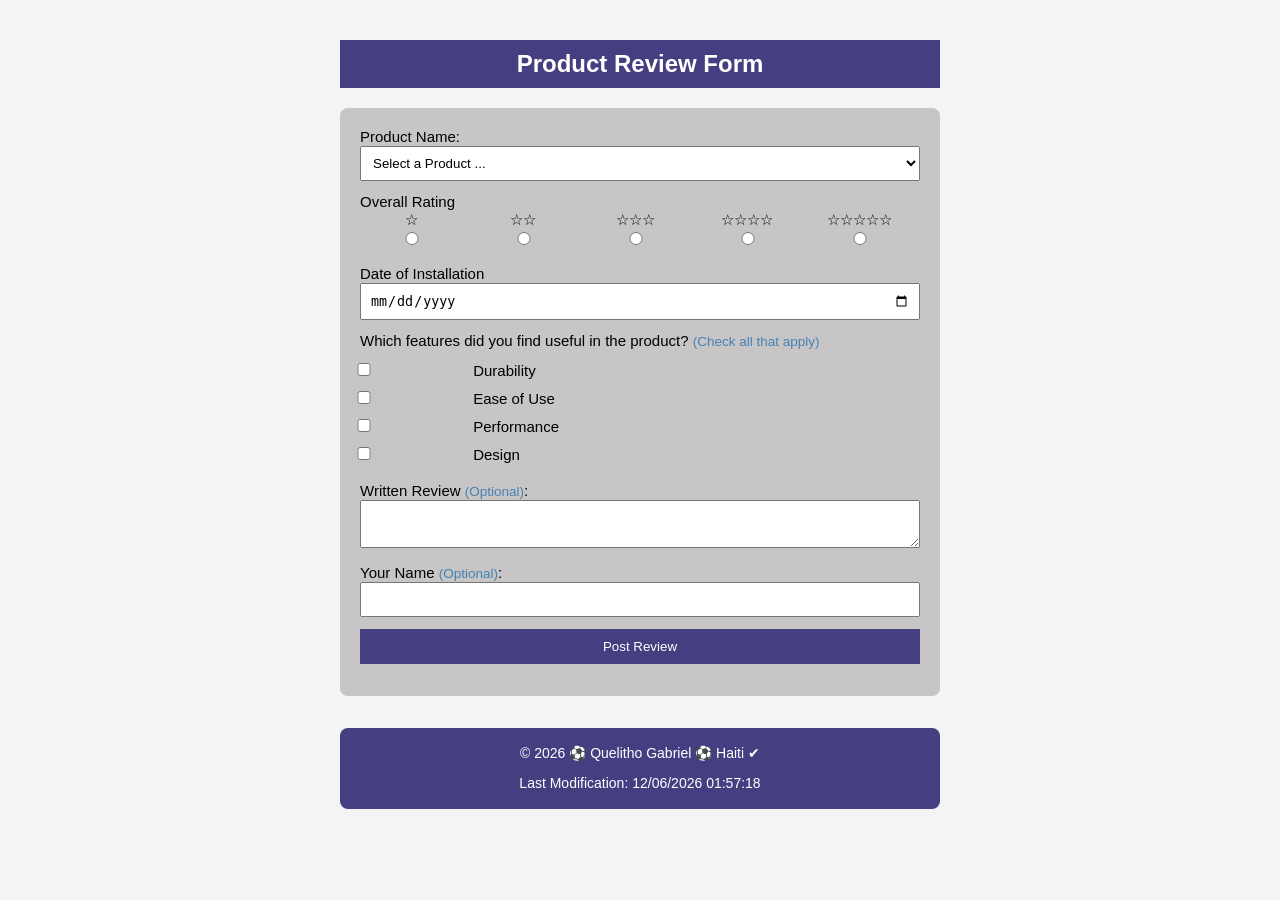
==== form.html @ 595a2cf0 "Products review form added" ====
<!DOCTYPE html>
<html lang="en">
<head>
  <meta charset="UTF-8">
  <meta name="viewport" content="width=device-width, initial-scale=1.0">
  <title>Product Review Form</title>
  <link rel="stylesheet" href="styles/form.css">
  <script src="scripts/form.js" defer></script>
</head>
<body>
    <header>
        <h2>Product Review Form</h2>
    </header>
    <main>
        <form action="review.html" method="get">
            <div>
            <label for="productName">Product Name:</label>
            <select id="productName" name="productName" required>
                <option value="" disabled selected>Select a Product ...</option>
                <!-- Options populated dynamically via JavaScript -->
            </select>
            </div>

    
        
    
            <div>
                <label>Overall Rating</label>
                <div class="rating-container">
                  <label for="rating1" class="star-label">
                    ☆
                    <input type="radio" id="rating1" name="rating" value="1" required>
                  </label>
                  <label for="rating2" class="star-label">
                    ☆☆
                    <input type="radio" id="rating2" name="rating" value="2" required>
                  </label>
                  <label for="rating3" class="star-label">
                    ☆☆☆
                    <input type="radio" id="rating3" name="rating" value="3" required>
                  </label>
                  <label for="rating4" class="star-label">
                    ☆☆☆☆
                    <input type="radio" id="rating4" name="rating" value="4" required>
                  </label>
                  <label for="rating5" class="star-label">
                    ☆☆☆☆☆
                    <input type="radio" id="rating5" name="rating" value="5" required>
                  </label>
                </div>
              </div>
    
        <div>
          <label for="installationDate">Date of Installation</label>
          <input type="date" id="installationDate" name="installationDate" required>
        </div>

    
        <div>
            <label>Which features did you find useful in the product? <span class="optional">(Check all that apply)</span></label>
            <div class="features">
              <label for="feature1">
                <input type="checkbox" id="feature1" name="usefulFeatures" value="Durability">
                Durability
              </label>
              <label for="feature2">
                <input type="checkbox" id="feature2" name="usefulFeatures" value="Ease of Use">
                Ease of Use
              </label>
              <label for="feature3">    
                <input type="checkbox" id="feature3" name="usefulFeatures" value="Performance">
                Performance
              </label>
              <label for="feature4">
                <input type="checkbox" id="feature4" name="usefulFeatures" value="Design">
                Design
              </label>
            </div>
          </div>
        

        <div>
          <label for="writtenReview">Written Review <span class="optional">(Optional)</span>:</label>
          <textarea id="writtenReview" name="writtenReview"></textarea>
        </div>
    
        <div>
          <label for="userName">Your Name <span class="optional">(Optional)</span>:</label>
          <input type="text" id="userName" name="userName">
        </div>
    
        <input type="submit" value="Post Review">
      </form>

    </main>
    <footer>
        <p>&copy; <span id="currentyear"></span> ⚽ Quelitho Gabriel  ⚽ Haiti  ✔</p>
        <p id="lastModified"></p>
    </footer>

    

</body>
</html>
---- styles/form.css ----
body {
    font-family: 'Roboto', sans-serif;
    max-width: 600px;
    margin: 0 auto;
    padding: 20px;
    background-color: #f4f4f4;
  }
  
  h2 {
    text-align: center;
    background-color: #453e80;
    color: white;
    padding: 10px 0;
  }


  label {
    margin-bottom: 8px;
    font-size: 15px;
  }


  input[type="submit"] {
    background-color: #453e80;
    color: white;
    padding: 10px 20px;
    border: none;
    cursor: pointer;
  }

  input, select, textarea {
    width: 100%;
    margin-bottom: 12px;
    padding: 8px;
    box-sizing: border-box;
  }

  .features {
    width: 200px;
    margin: 10px;
  }

  .features label {
    margin-left: -110px;
  }

  .features input[type="checkbox"] {
    margin-right: 5px;
    cursor: pointer;

  }
  
  .optional {
    font-size: 0.9em;
    color: steelblue;
  }
  
  form {
    background-color: rgb(199, 197, 197);
    padding: 20px;
    border-radius: 8px;
  }

  .rating-container {
    display: flex;
    align-items: center;
  }
  
  .rating-container label {
    margin-right: 10px;
  }

  .star-label {
    width: 100%;
    display: flex;
    flex-direction: column;
    align-items: center;
    margin-right: 10px;
  }

  footer {
    background-color: #453e80;
    color: white;
    text-align: center;
    padding: 0.2rem;
    margin-top: 2rem;
    font-size: 0.875rem;
    border-radius: 8px;

}
 

@media only screen and (max-width: 32rem) {
    .rating-container {
        display: block;
    }

    .features {
        width: 180px;
        align-items: center;
    }
}
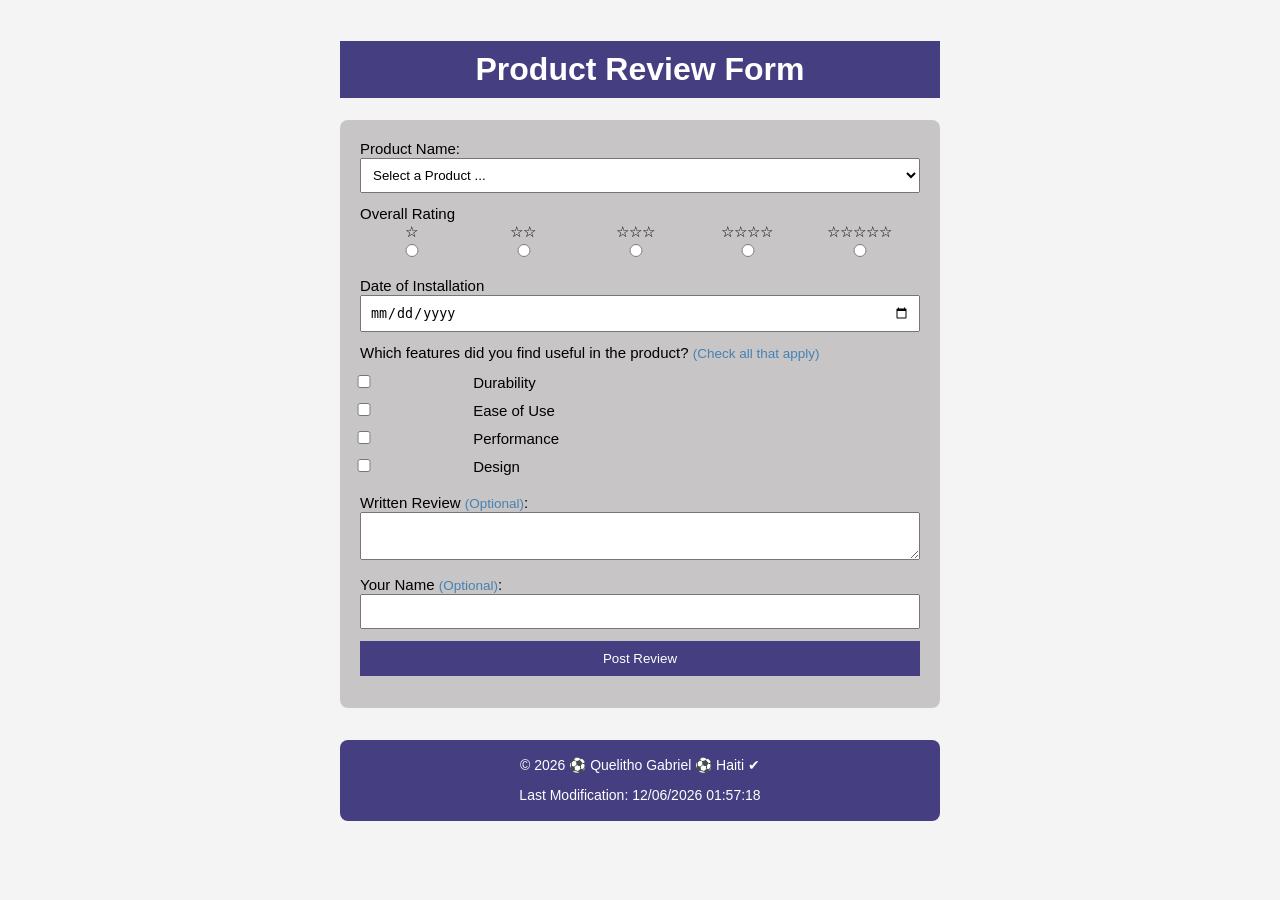
==== commit 10d86d8b: "meta name added" ====
--- a/form.html
+++ b/form.html
@@ -4,12 +4,14 @@
   <meta charset="UTF-8">
   <meta name="viewport" content="width=device-width, initial-scale=1.0">
   <title>Product Review Form</title>
+  <meta name="description" content="product review form content product name and Overall rating and other informations">
+  <meta name="author" content="Quelitho Gabriel">
   <link rel="stylesheet" href="styles/form.css">
   <script src="scripts/form.js" defer></script>
 </head>
 <body>
     <header>
-        <h2>Product Review Form</h2>
+        <h1>Product Review Form</h2>
     </header>
     <main>
         <form action="review.html" method="get">
--- a/styles/form.css
+++ b/styles/form.css
@@ -6,7 +6,7 @@
     background-color: #f4f4f4;
   }
   
-  h2 {
+  h1 {
     text-align: center;
     background-color: #453e80;
     color: white;
